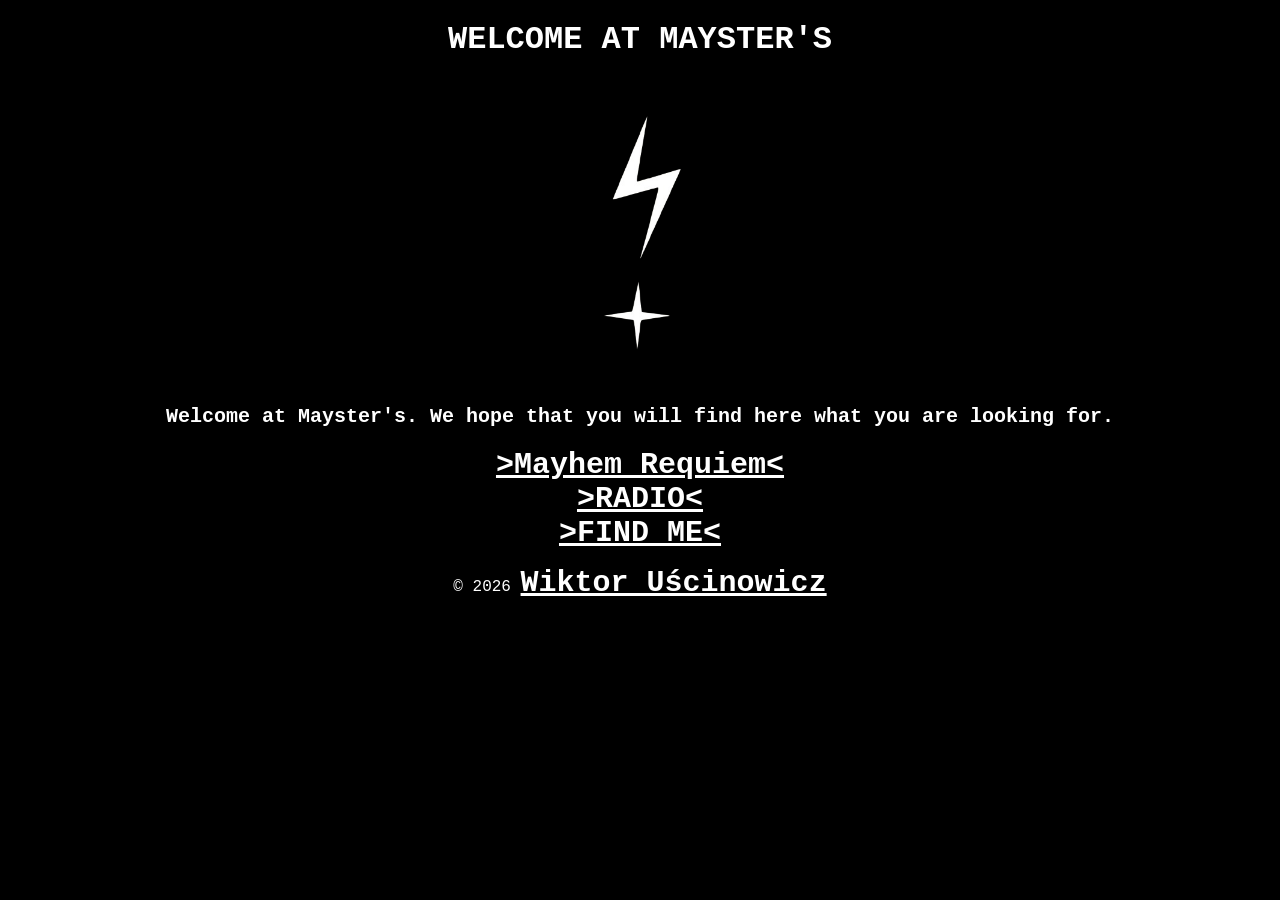
==== index.html @ 54903657 "Update index.html" ====
<!DOCTYPE html>
<html lang="pl">
<head>
    <meta charset="UTF-8">
    <title>Mayster's</title>
    <meta name="viewport" content="width=device-width, initial-scale=1.0">
    <link rel="stylesheet" href="style.css">
    <link rel="icon" href="piorunpl.png">
</head>
<body>
<script src="script.js"></script>
    <h1 padding="10px">WELCOME AT MAYSTER'S</h1>
    <img src="piorbl-removebg.png" width="300px">
    <p style="font-size: 20px; font-weight: bold;">
        Welcome at Mayster's. We hope that you will find here what you are looking for.
    </p>
    <a href="https://uscin20.github.io/mayhemrequiem">>Mayhem Requiem<</a><br>
    <a href="https://uscin20.github.io/maysterstime">>RADIO<</a><br>
    <a href="https://uscin20.github.io/grk">>FIND ME<</a><br>
    
    <p>© 2026 <a href="https://www.linkedin.com/in/wiktor-u%C5%9Bcinowicz-419489402/" 
                  style="color:white;">Wiktor Uścinowicz</a></p>
</body>
</html>
---- style.css ----
body {
      background: black;
      color: white;
      font-family: courier new;
      text-align: center;
}
a {
      font-weight: bold;
      color: white;
      font-size: 30px;
      text-align: center;
}
a:hover {
      font-weight: bold;
      color: white;
      font-size: 35px;
      text-align: center;
}
img {
      margin-left: auto;
      margin-right: auto;
}
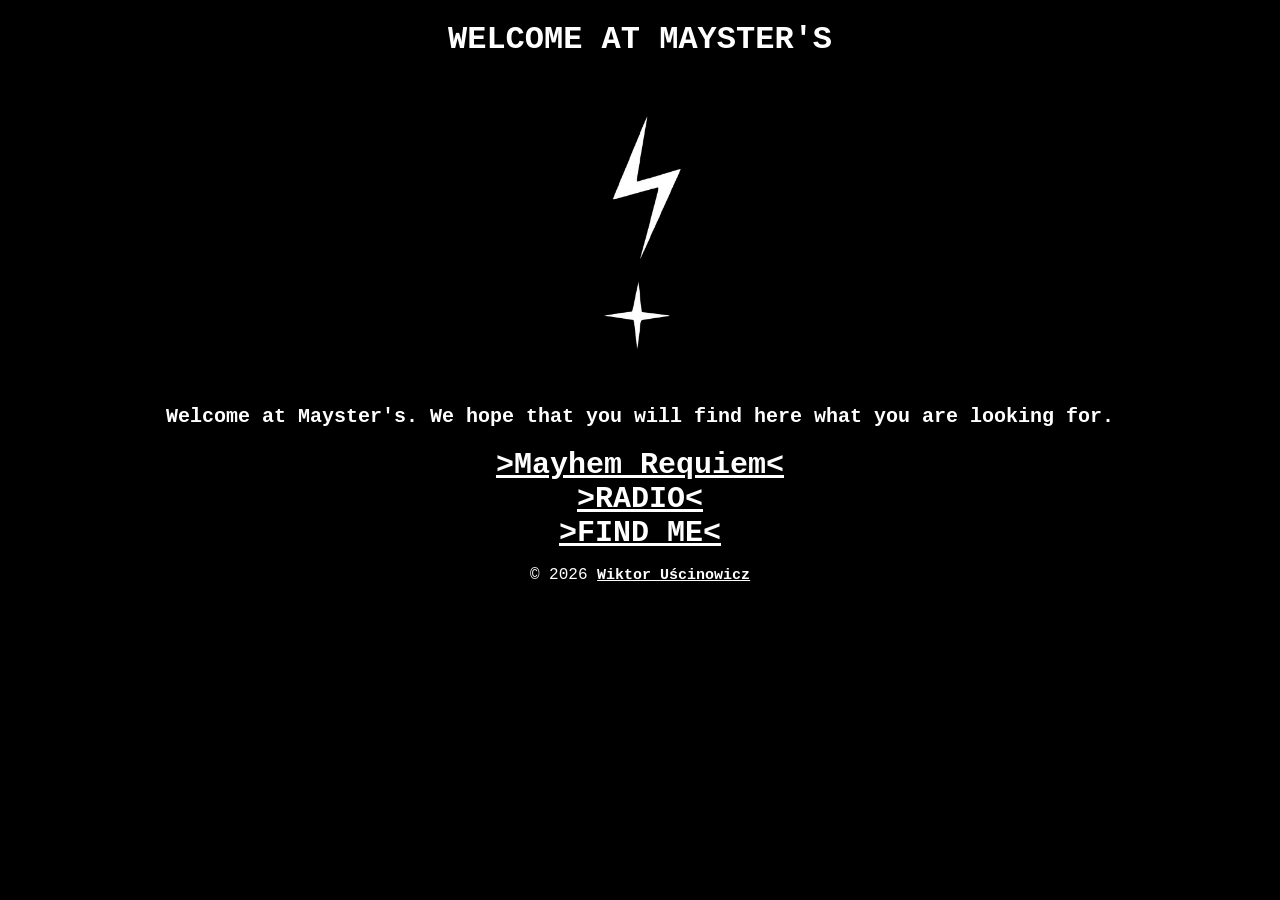
==== commit e645bcbc: "Update index.html" ====
--- a/index.html
+++ b/index.html
@@ -19,6 +19,6 @@
     <a href="https://uscin20.github.io/grk">>FIND ME<</a><br>
     
     <p>© 2026 <a href="https://www.linkedin.com/in/wiktor-u%C5%9Bcinowicz-419489402/" 
-                  style="color:white;">Wiktor Uścinowicz</a></p>
+                  style="color:white;font-size:15px;font-weught:normal;">Wiktor Uścinowicz</a></p>
 </body>
 </html>
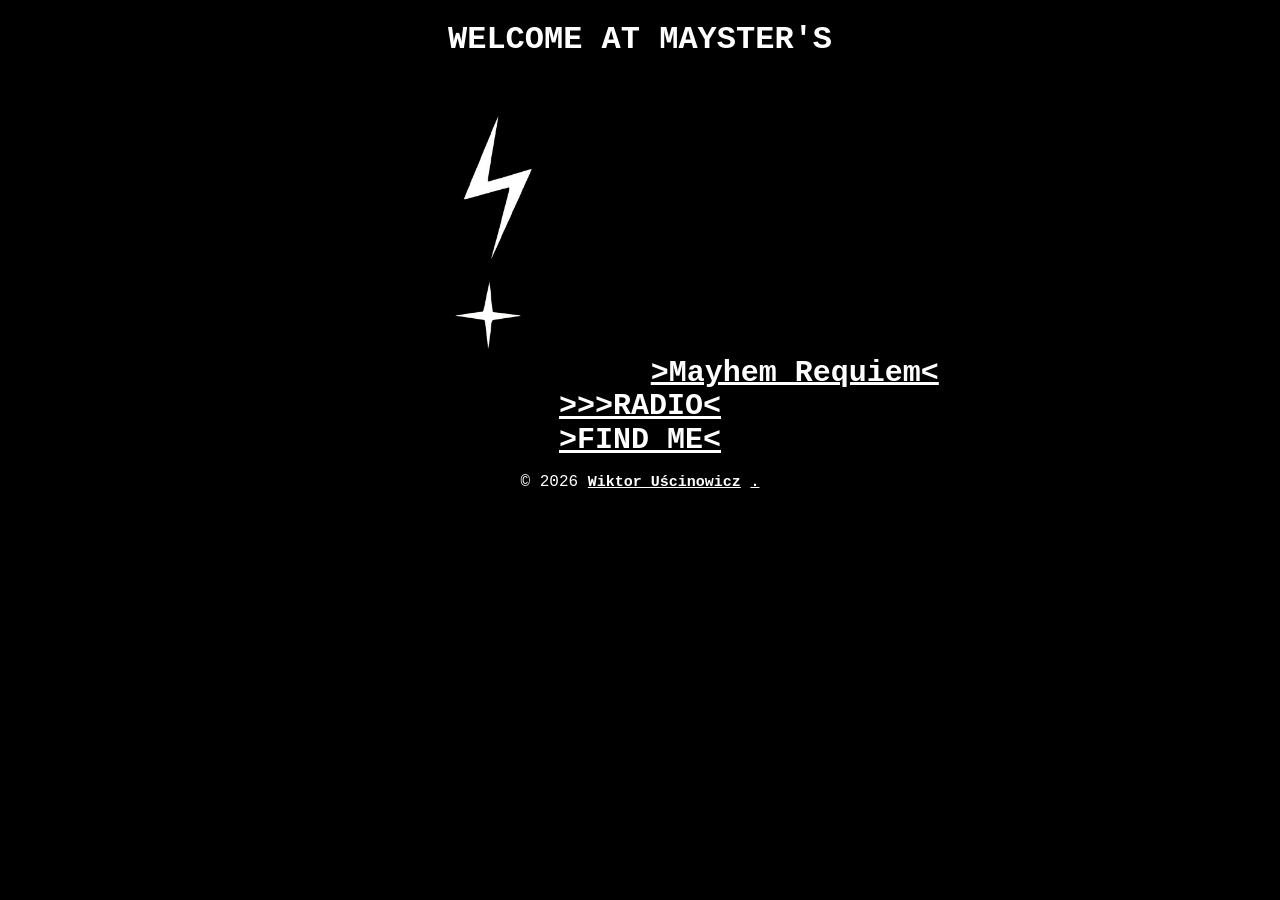
==== commit c7271412: "Update index.html" ====
--- a/index.html
+++ b/index.html
@@ -11,14 +11,11 @@
 <script src="script.js"></script>
     <h1 padding="10px">WELCOME AT MAYSTER'S</h1>
     <img src="piorbl-removebg.png" width="300px">
-    <p style="font-size: 20px; font-weight: bold;">
-        Welcome at Mayster's. We hope that you will find here what you are looking for.
-    </p>
     <a href="https://uscin20.github.io/mayhemrequiem">>Mayhem Requiem<</a><br>
-    <a href="https://uscin20.github.io/maysterstime">>RADIO<</a><br>
+    <a <!-- href="https://uscin20.github.io/maysterstime" --> >>>RADIO<</a><br>
     <a href="https://uscin20.github.io/grk">>FIND ME<</a><br>
     
-    <p>© 2026 <a href="https://www.linkedin.com/in/wiktor-u%C5%9Bcinowicz-419489402/" 
-                  style="color:white;font-size:15px;font-weught:normal;">Wiktor Uścinowicz</a></p>
+    <p>© 2026 <a href="https://www.linkedin.com/in/wiktor-u%C5%9Bcinowicz-419489402/" style="color:white;font-size:15px;font-weught:normal;">Wiktor Uścinowicz</a>   
+        <a href="https://github.com/uscin20" style="color:white;font-size:15px;font-weught:normal;">.</a></p>
 </body>
 </html>
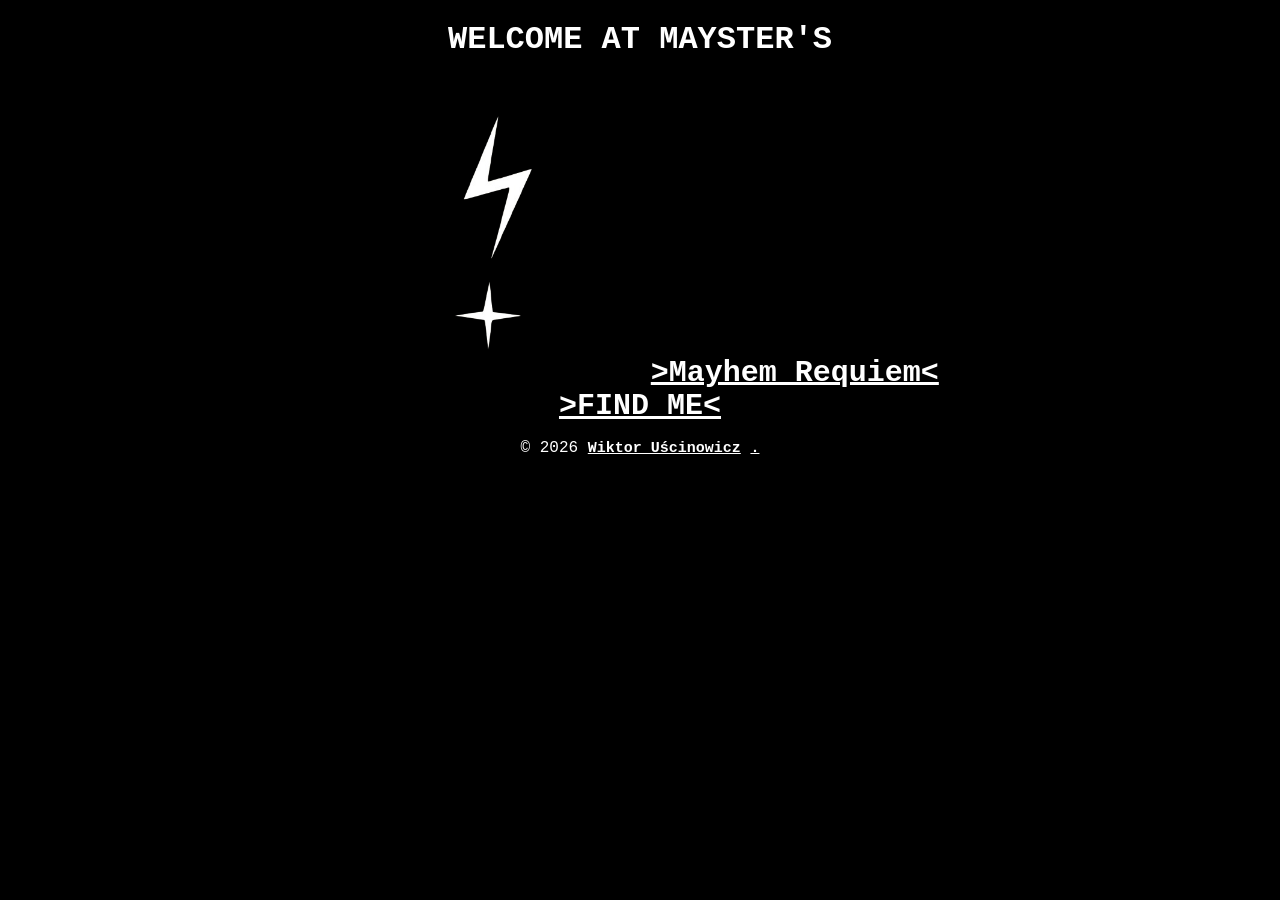
==== commit ce0f9cd3: "Update index.html" ====
--- a/index.html
+++ b/index.html
@@ -12,7 +12,6 @@
     <h1 padding="10px">WELCOME AT MAYSTER'S</h1>
     <img src="piorbl-removebg.png" width="300px">
     <a href="https://uscin20.github.io/mayhemrequiem">>Mayhem Requiem<</a><br>
-    <a <!-- href="https://uscin20.github.io/maysterstime" --> >>>RADIO<</a><br>
     <a href="https://uscin20.github.io/grk">>FIND ME<</a><br>
     
     <p>© 2026 <a href="https://www.linkedin.com/in/wiktor-u%C5%9Bcinowicz-419489402/" style="color:white;font-size:15px;font-weught:normal;">Wiktor Uścinowicz</a>   
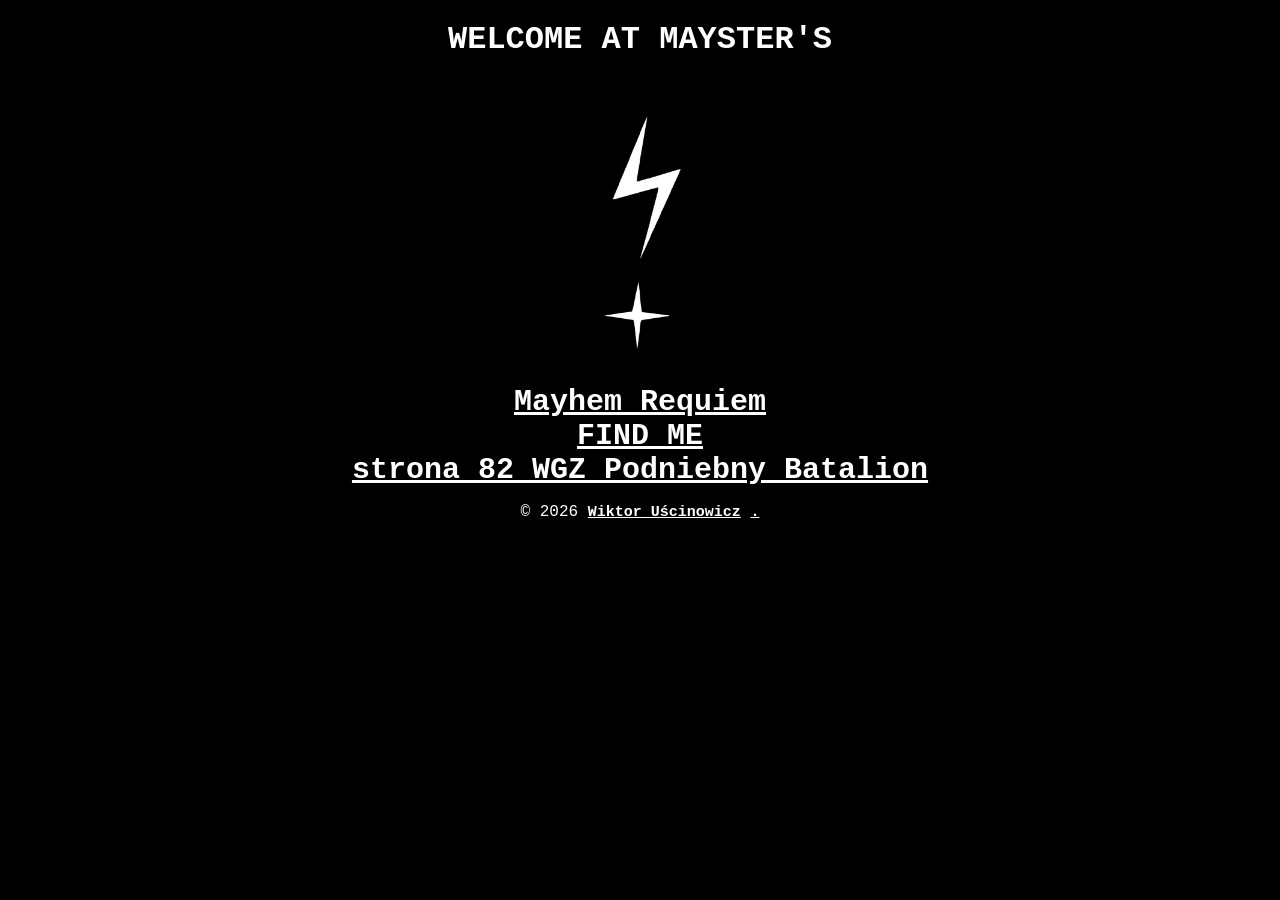
==== commit 72bde9fa: "Update index.html" ====
--- a/index.html
+++ b/index.html
@@ -10,9 +10,10 @@
 <body>
 <script src="script.js"></script>
     <h1 padding="10px">WELCOME AT MAYSTER'S</h1>
-    <img src="piorbl-removebg.png" width="300px">
-    <a href="https://uscin20.github.io/mayhemrequiem">>Mayhem Requiem<</a><br>
-    <a href="https://uscin20.github.io/grk">>FIND ME<</a><br>
+    <img src="piorbl-removebg.png" width="300px"><br>
+    <a href="https://uscin20.github.io/mayhemrequiem">Mayhem Requiem</a><br>
+    <a href="https://uscin20.github.io/grk">FIND ME</a><br>
+    <a href="https://uscin20.github.io/82podniebnybatalion">strona 82 WGZ Podniebny Batalion</a><br>
     
     <p>© 2026 <a href="https://www.linkedin.com/in/wiktor-u%C5%9Bcinowicz-419489402/" style="color:white;font-size:15px;font-weught:normal;">Wiktor Uścinowicz</a>   
         <a href="https://github.com/uscin20" style="color:white;font-size:15px;font-weught:normal;">.</a></p>
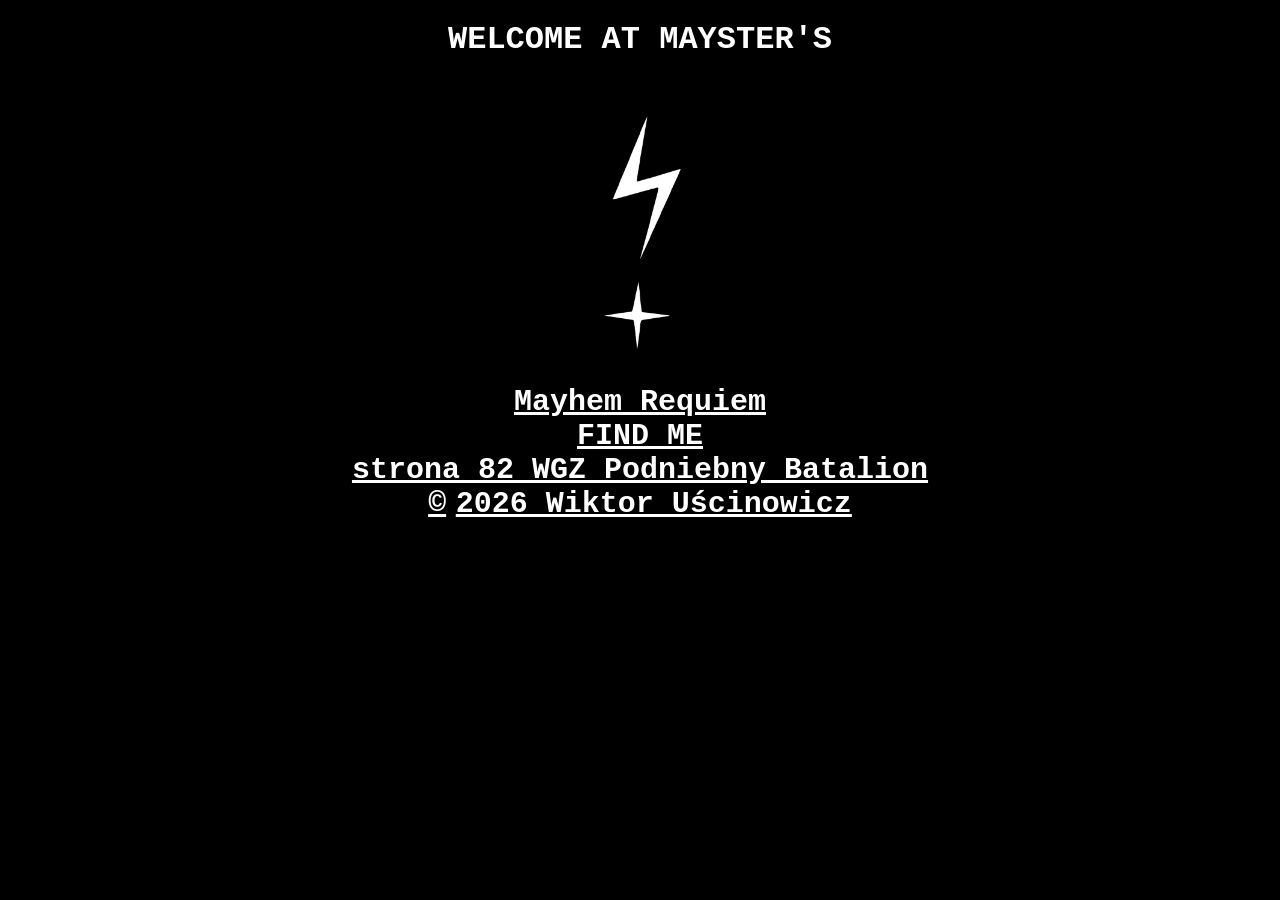
==== commit 8799a8d7: "Update index.html" ====
--- a/index.html
+++ b/index.html
@@ -2,20 +2,24 @@
 <html lang="pl">
 <head>
     <meta charset="UTF-8">
-    <title>Mayster's</title>
+    <title>WELCOME AT MAYSTER'S</title>
     <meta name="viewport" content="width=device-width, initial-scale=1.0">
     <link rel="stylesheet" href="style.css">
-    <link rel="icon" href="piorunpl.png">
+    <link rel="icon" href="piorunpl.png" type="image/x-icon">
 </head>
 <body>
 <script src="script.js"></script>
+
+<div class="main">
     <h1 padding="10px">WELCOME AT MAYSTER'S</h1>
     <img src="piorbl-removebg.png" width="300px"><br>
     <a href="https://uscin20.github.io/mayhemrequiem">Mayhem Requiem</a><br>
     <a href="https://uscin20.github.io/grk">FIND ME</a><br>
     <a href="https://uscin20.github.io/82podniebnybatalion">strona 82 WGZ Podniebny Batalion</a><br>
-    
-    <p>© 2026 <a href="https://www.linkedin.com/in/wiktor-u%C5%9Bcinowicz-419489402/" style="color:white;font-size:15px;font-weught:normal;">Wiktor Uścinowicz</a>   
-        <a href="https://github.com/uscin20" style="color:white;font-size:15px;font-weught:normal;">.</a></p>
+</div>
+
+<div class="footer">
+    <a style="color:white;" href="https://github.com/uscin20">©</a> <a style="color:white;" href="https://www.linkedin.com/in/wiktor-u%C5%9Bcinowicz-419489402/">2026 Wiktor Uścinowicz</a>
+</div>
 </body>
 </html>
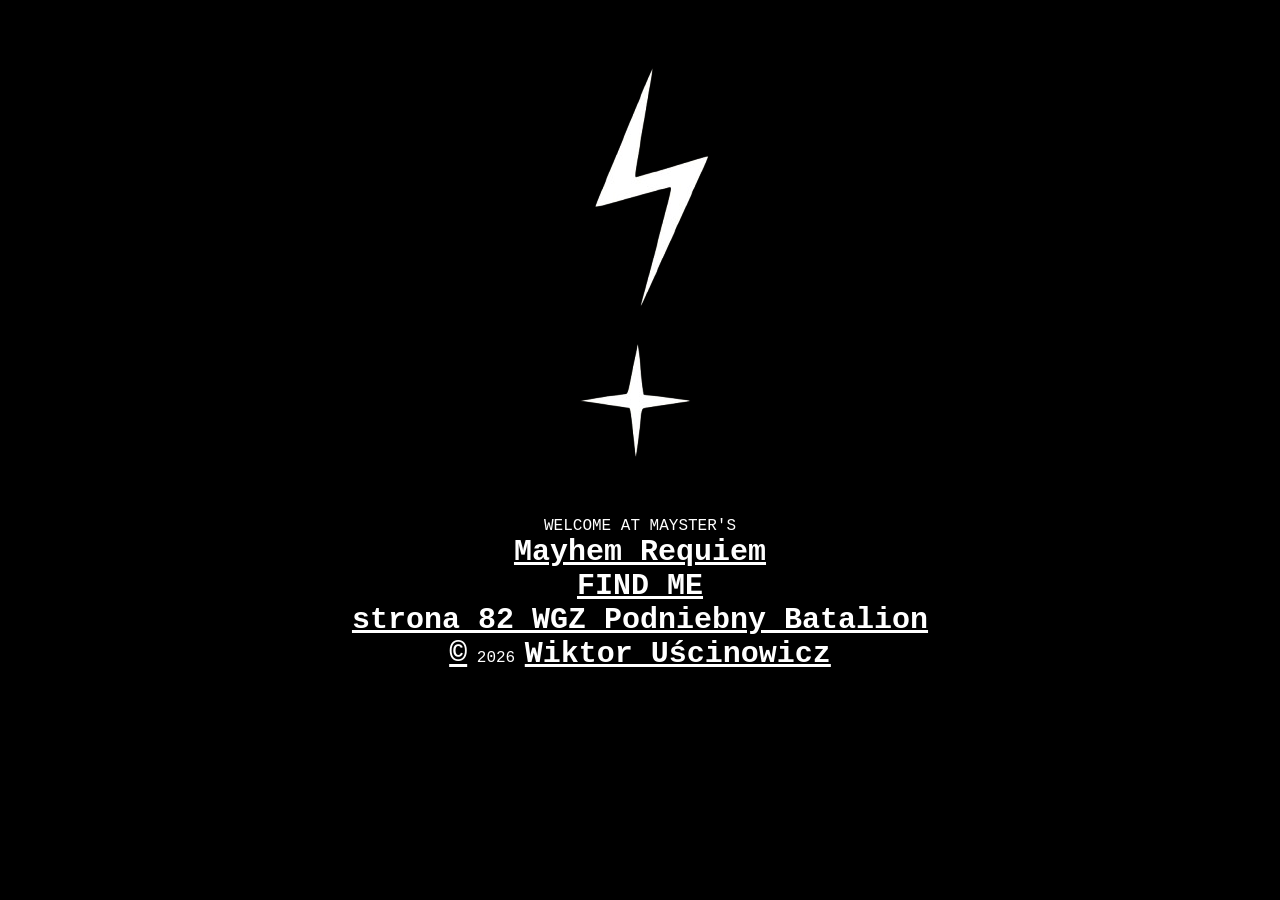
==== commit 3c085c15: "Update index.html" ====
--- a/index.html
+++ b/index.html
@@ -9,17 +9,20 @@
 </head>
 <body>
 <script src="script.js"></script>
-
+    
+<div class="header">
+    <a href="index"><img src="piorbl-removebg.png" class="logo"></a>
+    <div class="title">WELCOME AT MAYSTER'S</div>
+</div>
+    
 <div class="main">
-    <h1 padding="10px">WELCOME AT MAYSTER'S</h1>
-    <img src="piorbl-removebg.png" width="300px"><br>
     <a href="https://uscin20.github.io/mayhemrequiem">Mayhem Requiem</a><br>
     <a href="https://uscin20.github.io/grk">FIND ME</a><br>
     <a href="https://uscin20.github.io/82podniebnybatalion">strona 82 WGZ Podniebny Batalion</a><br>
 </div>
 
 <div class="footer">
-    <a style="color:white;" href="https://github.com/uscin20">©</a> <a style="color:white;" href="https://www.linkedin.com/in/wiktor-u%C5%9Bcinowicz-419489402/">2026 Wiktor Uścinowicz</a>
+    <a style="color:white;" href="https://github.com/uscin20">©</a> 2026 <a style="color:white;" href="https://www.linkedin.com/in/wiktor-u%C5%9Bcinowicz-419489402/">Wiktor Uścinowicz</a>
 </div>
 </body>
 </html>
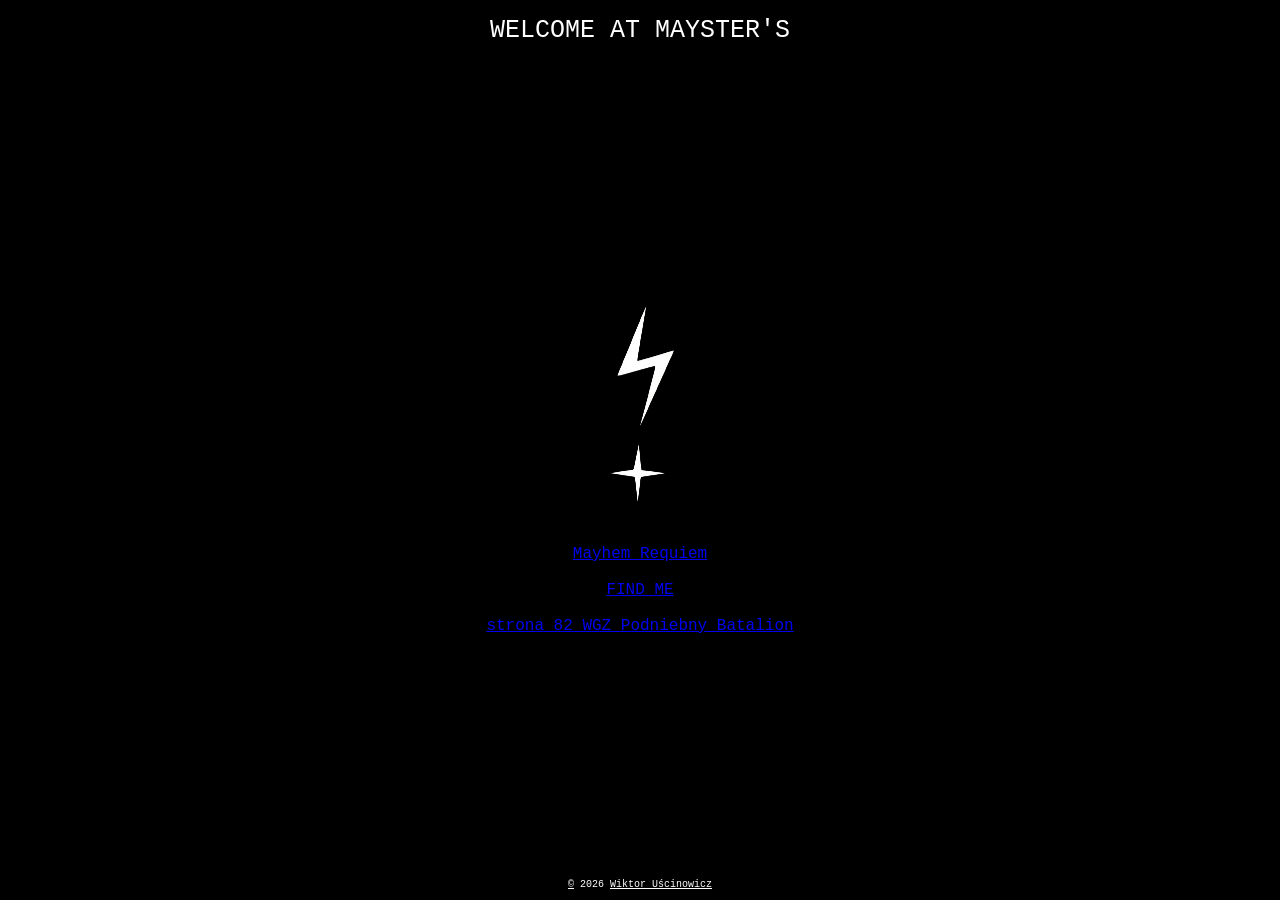
==== commit db1b6d49: "Update index.html" ====
--- a/index.html
+++ b/index.html
@@ -11,11 +11,11 @@
 <script src="script.js"></script>
     
 <div class="header">
-    <a href="index"><img src="piorbl-removebg.png" class="logo"></a>
     <div class="title">WELCOME AT MAYSTER'S</div>
 </div>
     
 <div class="main">
+    <img src="piorbl-removebg.png" width="250px"><br>
     <a href="https://uscin20.github.io/mayhemrequiem">Mayhem Requiem</a><br>
     <a href="https://uscin20.github.io/grk">FIND ME</a><br>
     <a href="https://uscin20.github.io/82podniebnybatalion">strona 82 WGZ Podniebny Batalion</a><br>
--- a/style.css
+++ b/style.css
@@ -1,22 +1,65 @@
+* {
+    box-sizing: border-box;
+}
+
 body {
-      background: black;
-      color: white;
-      font-family: courier new;
-      text-align: center;
+    margin: 0;
+    min-height: 100dvh;
+    font-family: courier new;
+    background: black;
+    display: flex;
+    flex-direction: column;
 }
-a {
-      font-weight: bold;
-      color: white;
-      font-size: 30px;
-      text-align: center;
+
+.header {
+    background: black;
+    color: white;
+    height: 60px;
+    position: relative;
+    display: flex;
+    align-items: center;
+    padding: 0 20px;
 }
-a:hover {
-      font-weight: bold;
-      color: white;
-      font-size: 35px;
-      text-align: center;
+
+.header .title {
+    position: absolute;
+    left: 50%;
+    transform: translateX(-50%);
+    font-size: 25px;
+    font-weight: 500;
+    font-family: courier new !important;
 }
-img {
-      margin-left: auto;
-      margin-right: auto;
+.header .logo {
+    width: 50px;
+    height: 50px;
 }
+.header .logor {
+    height: 35px;
+    display: block !important;
+    position: absolute !important;
+    right: 20px !important;
+    top: 50% !important;
+    transform: translateY(-50%) !important;
+    z-index: 10;
+}
+
+.main {
+    flex: 1;
+    display: flex;
+    justify-content: center;
+    align-items: center;
+    padding: 20px;
+    flex-direction: column;
+}
+
+.footer {
+    background: black;
+    color: white;
+    text-align: center;
+    padding: 10px;
+    font-size: 10px;
+}
+
+.header {
+    padding: 0 15px;
+}
